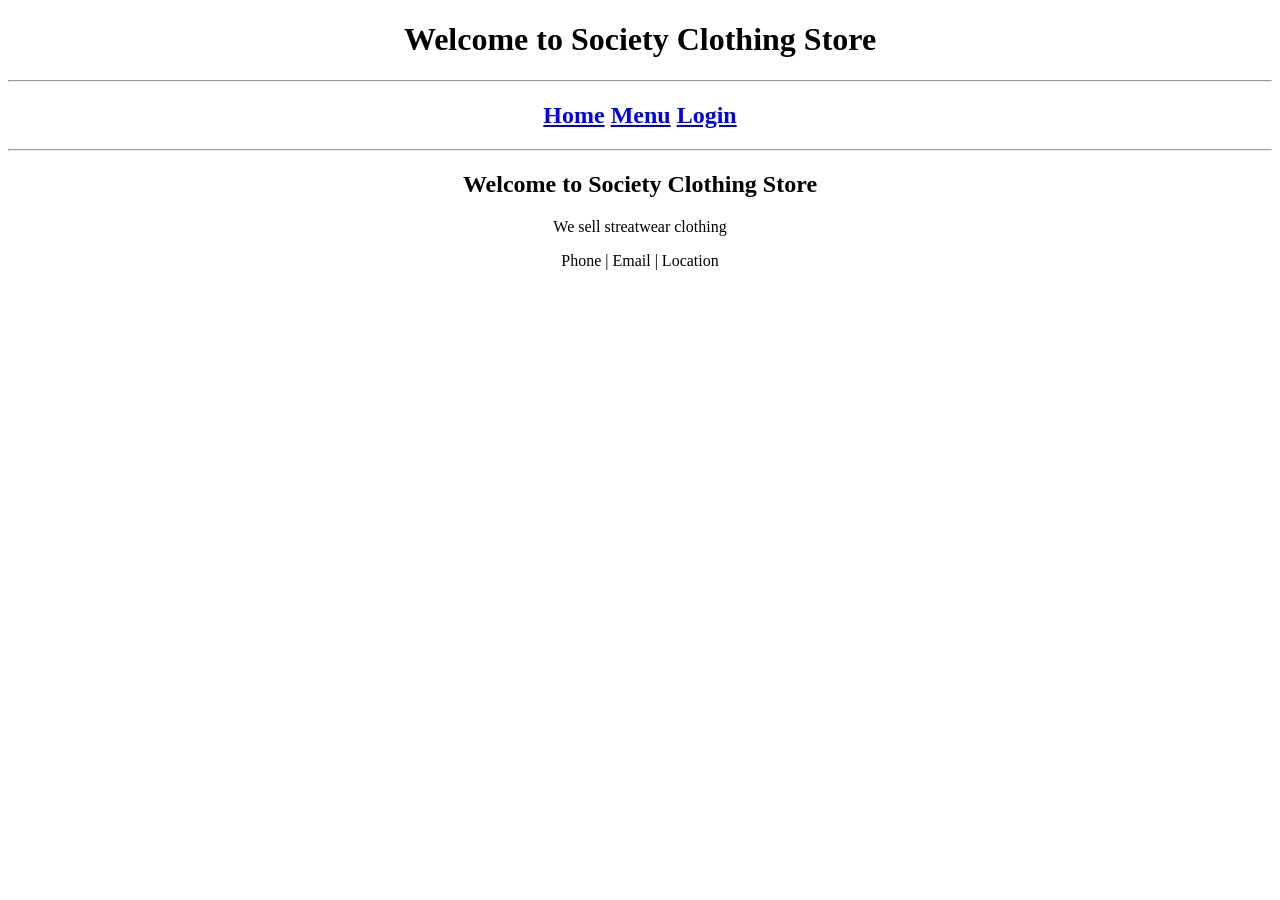
==== index.html @ 1a1fde39 "Test commit" ====
<!DOCTYPE html>
<html lang="en">
<head>
    <meta charset="UTF-8">
    <meta name="viewport" content="width=device-width, initial-scale=1.0">
    <title>Society Clothing Store</title>
</head>
<body>
    <h1 align="center">Welcome to Society Clothing Store</h1>

    <hr>
    <nav>
       <h1 align="center"><a href="index.html">Home</a>
        <a href="product.html">Menu</a>
        <a href="login.html">Login</a>
    </nav>

    <hr>
</header>

<section class="hero">
    <h2 align="center">Welcome to Society Clothing Store</h2>
    <p align="center">We sell streatwear clothing</p>
</section>

<footer>
    <p align="center">Phone | Email | Location</p>
</footer>

 
</body>
</html>
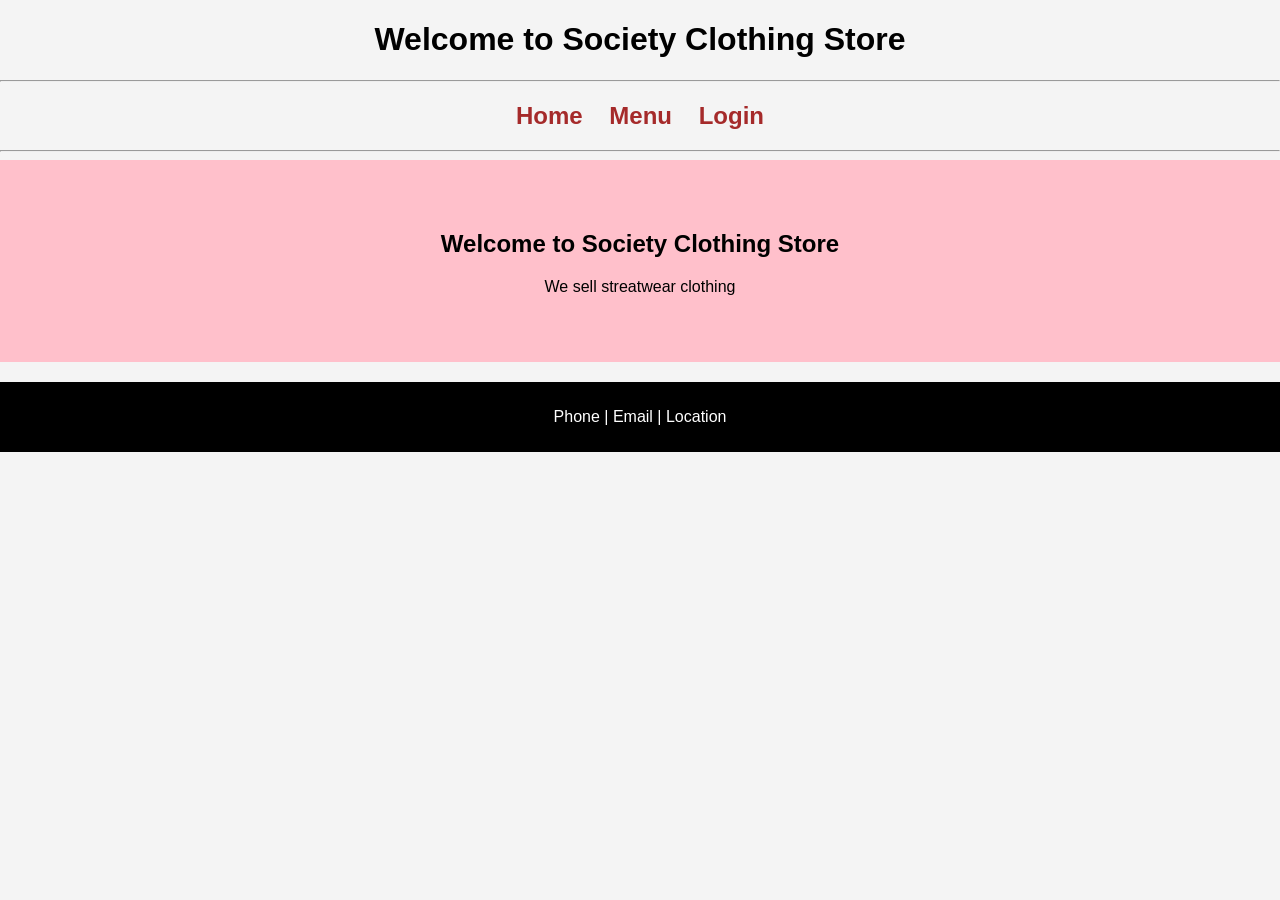
==== commit 8fafe9b4: "latest" ====
--- a/index.html
+++ b/index.html
@@ -4,13 +4,14 @@
     <meta charset="UTF-8">
     <meta name="viewport" content="width=device-width, initial-scale=1.0">
     <title>Society Clothing Store</title>
+    <link rel="stylesheet" href="style.css">
 </head>
 <body>
-    <h1 align="center">Welcome to Society Clothing Store</h1>
+    <h1 class="header">Welcome to Society Clothing Store</h1>
 
     <hr>
     <nav>
-       <h1 align="center"><a href="index.html">Home</a>
+       <h2 class="nav a"><a href="index.html">Home</a>
         <a href="product.html">Menu</a>
         <a href="login.html">Login</a>
     </nav>
@@ -19,12 +20,12 @@
 </header>
 
 <section class="hero">
-    <h2 align="center">Welcome to Society Clothing Store</h2>
-    <p align="center">We sell streatwear clothing</p>
+    <h2>Welcome to Society Clothing Store</h2>
+    <p>We sell streatwear clothing</p>
 </section>
 
 <footer>
-    <p align="center">Phone | Email | Location</p>
+    <p class="footer">Phone | Email | Location</p>
 </footer>
 
  
--- a/style.css
+++ b/style.css
@@ -0,0 +1,45 @@
+body 
+{
+    font-family: Arial;
+    margin: 0;
+    background-color: #f4f4f4;
+    text-align: center;
+}
+
+header
+{
+    background: white;
+    color: black;
+    padding: 15px;
+    text-align: center;
+}
+
+nav a 
+{
+    color: brown;
+    margin: 10px;
+    text-decoration: none;
+    text-align: center;
+}
+
+.hero 
+{
+    text-align: center;
+    padding: 50px;
+    background: pink;
+}
+
+.products
+{
+    padding: 20px;
+    font-size: 18px;
+}
+
+footer
+{
+    background: black;
+    color: white;
+    text-align: center;
+    padding: 10px;
+    margin-top: 20px;
+}
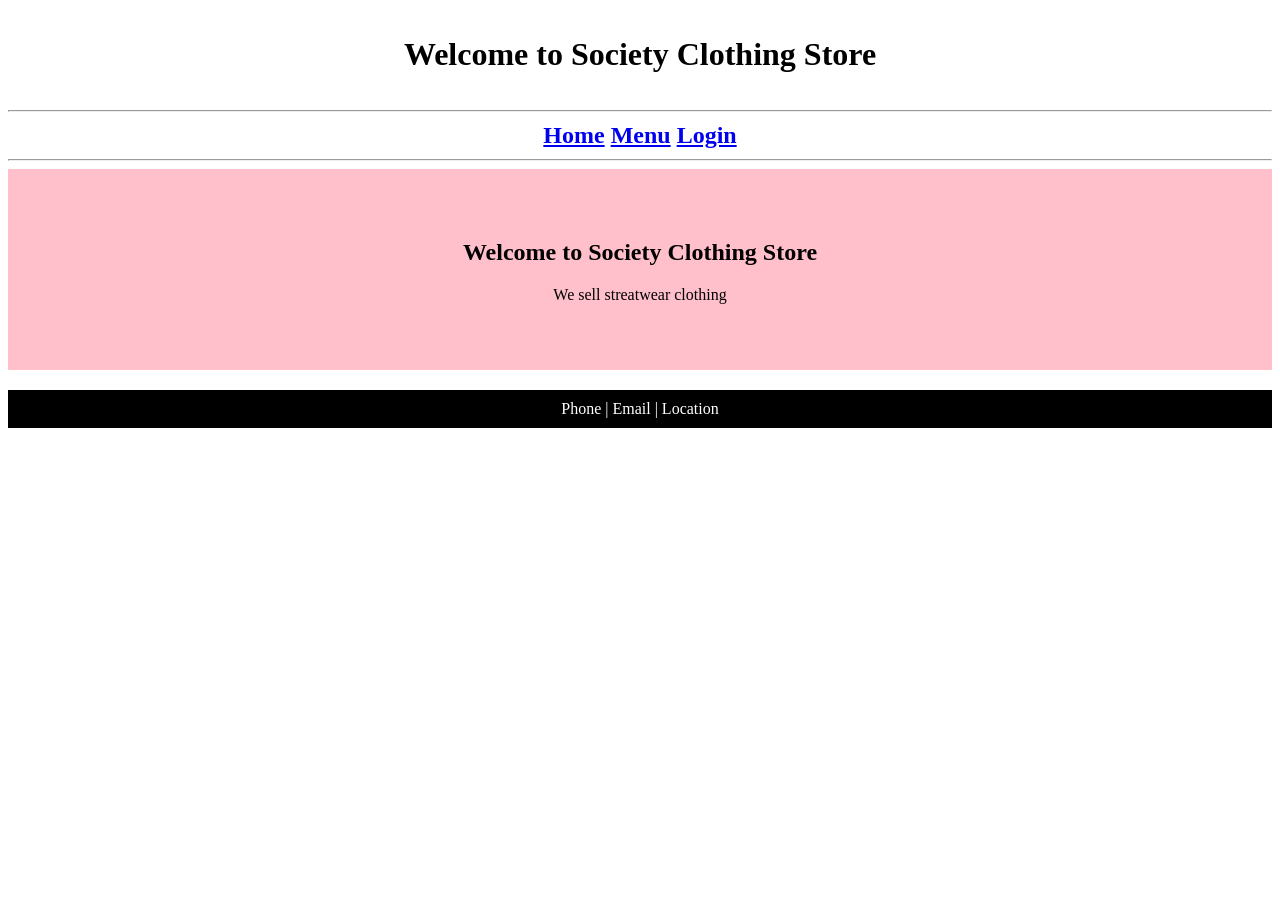
==== commit c6e30d50: "latest" ====
--- a/index.html
+++ b/index.html
@@ -11,7 +11,7 @@
 
     <hr>
     <nav>
-       <h2 class="nav a"><a href="index.html">Home</a>
+       <h2 class="nav"><a href="index.html">Home</a>
         <a href="product.html">Menu</a>
         <a href="login.html">Login</a>
     </nav>
--- a/style.css
+++ b/style.css
@@ -1,4 +1,4 @@
-body 
+.body 
 {
     font-family: Arial;
     margin: 0;
@@ -6,7 +6,7 @@
     text-align: center;
 }
 
-header
+.header
 {
     background: white;
     color: black;
@@ -14,7 +14,7 @@
     text-align: center;
 }
 
-nav a 
+.nav
 {
     color: brown;
     margin: 10px;
@@ -33,9 +33,10 @@
 {
     padding: 20px;
     font-size: 18px;
+    text-align: center;
 }
 
-footer
+.footer
 {
     background: black;
     color: white;
@@ -43,3 +44,15 @@
     padding: 10px;
     margin-top: 20px;
 }
+
+.image
+{
+    width: 200px;
+    margin-left: 60px;
+}
+
+.price
+{
+    margin-left: 250px;
+}
+
